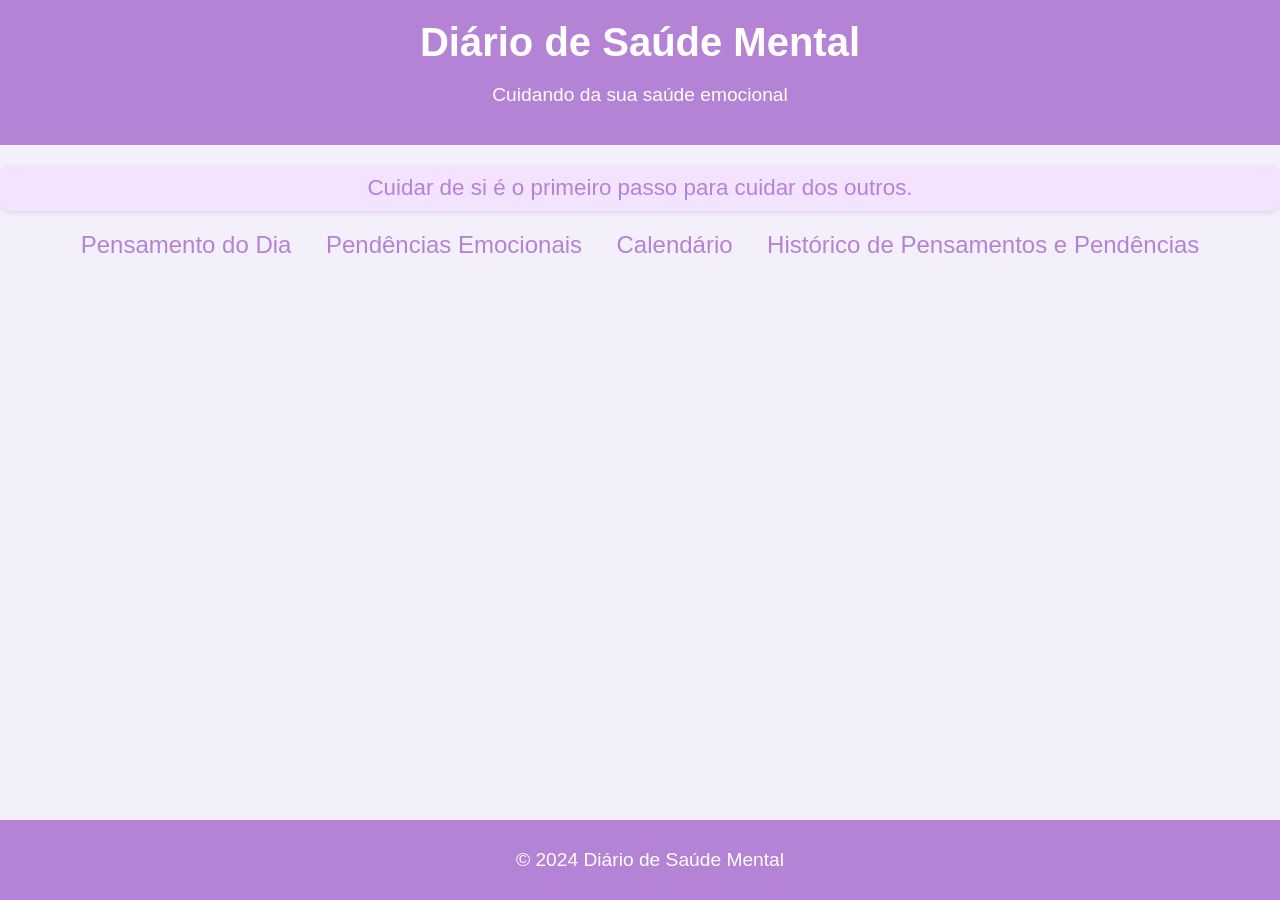
==== index.html @ 86008588 "Add files via upload" ====
<!DOCTYPE html>
<html lang="pt-br">
<head>
    <meta charset="UTF-8">
    <meta name="viewport" content="width=device-width, initial-scale=1.0">
    <title>Diário de Saúde Mental</title>
    <link rel="stylesheet" href="styles.css">
</head>
<body>
    <header>
        <h1>Diário de Saúde Mental</h1>
        <p>Cuidando da sua saúde emocional</p>
    </header>

    <!-- Menu Inicial -->
    <nav id="main-menu">
        <div id="motivational-message" class="motivational-message"></div>
        <ul>
            <li><a href="#" onclick="showSection('thought-of-the-day')">Pensamento do Dia</a></li>
            <li><a href="#" onclick="showSection('emotional-pendings')">Pendências Emocionais</a></li>
            <li><a href="#" onclick="showSection('calendar')">Calendário</a></li>
            <li><a href="#" onclick="showSection('history')">Histórico de Pensamentos e Pendências</a></li>
        </ul>
    </nav>

    <!-- Seção Pensamento do Dia -->
    <section id="thought-of-the-day" class="tab-section">
        <h2>Pensamento do Dia</h2>
        <textarea id="thought" placeholder="Escreva seu pensamento aqui..."></textarea>
        <button onclick="saveThought()">Salvar Pensamento</button>
        <br><br>
        <button onclick="showMenu()">Voltar ao Menu</button>
    </section>

    <!-- Seção Pendências Emocionais -->
    <section id="emotional-pendings" class="tab-section">
        <h2>Pendências Emocionais</h2>
        <textarea id="pendings" placeholder="Coloque aqui suas pendências emocionais..."></textarea>
        <button onclick="savePendings()">Salvar Pendências</button>
        <br><br>
        <button onclick="showMenu()">Voltar ao Menu</button>
    </section>

<!-- Seção Calendário -->
<section id="calendar" class="tab-section">
    <h2>Calendário</h2>
    <h3 id="calendar-title"></h3> <!-- Título do calendário -->
    <div id="calendar-container"></div>
    <button onclick="showMenu()">Voltar ao Menu</button>
</section>


    <!-- Seção Histórico -->
    <section id="history" class="tab-section">
        <h2>Histórico de Pensamentos e Pendências</h2>
        
        <h3>Pensamentos</h3>
        <ul id="thought-list"></ul>
        
        <h3>Pendências Emocionais</h3>
        <ul id="pendings-list"></ul>

        <button onclick="clearHistory()">Limpar Histórico</button>
        <br><br>
        <button onclick="showMenu()">Voltar ao Menu</button>
    </section>

    <footer>
        <p>&copy; 2024 Diário de Saúde Mental</p>
    </footer>

    <script src="script.js"></script>
</body>
</html>
---- styles.css ----
/* Layout básico e estilo */
body {
    font-family: 'Comic Sans MS', cursive, sans-serif; /* Fonte mais informal */
    margin: 0;
    padding: 0;
    background-color: #f4f0fb;
    color: #333;
}

header {
    background-color: #b583d6;
    color: white;
    padding: 20px;
    text-align: center;
}

h1 {
    margin: 0;
    font-size: 2.5rem;
}

p {
    font-size: 1.2rem;
}

nav {
    text-align: center;
    margin-top: 20px;
}

ul {
    list-style-type: none;
    padding: 0;
}

li {
    display: inline;
    margin: 0 15px;
}

a {
    text-decoration: none;
    color: #b583d6;
    font-size: 1.5rem;
}

a:hover {
    color: #945ab6;
}

/* Estilo da mensagem motivacional */
.motivational-message {
    font-size: 1.4rem;
    color: #b583d6;
    text-align: center;
    margin-bottom: 20px;
    padding: 10px;
    background-color: #f4e3ff;
    border-radius: 10px;
    box-shadow: 0 2px 5px rgba(0, 0, 0, 0.1);
}

/* Seções escondidas por padrão */
.tab-section {
    display: none;
    padding: 20px;
    text-align: center;
}

/* Títulos do histórico */
h3 {
    font-size: 1.6rem;
    margin-bottom: 10px;
    color: #b583d6;
}

textarea {
    width: 80%;
    height: 100px;
    padding: 10px;
    font-size: 1.2rem;
    border: 1px solid #ddd;
    border-radius: 5px;
    margin-bottom: 20px;
}

button {
    background-color: #b583d6;
    color: white;
    font-size: 1.2rem;
    padding: 10px 20px;
    border: none;
    border-radius: 5px;
    cursor: pointer;
}

button:hover {
    background-color: #945ab6;
}

/* Footer */
footer {
    text-align: center;
    padding: 10px;
    background-color: #b583d6;
    color: white;
    position: fixed;
    bottom: 0;
    width: 100%;
}

#calendar-container {
    display: grid;
    grid-template-columns: repeat(7, 1fr);
    gap: 10px;
    margin: 20px auto;
    padding: 20px;
    border: 1px solid #ddd;
    border-radius: 10px;
    background-color: #fff;
    width: 80%;
}

.day-header {
    font-weight: bold;
    text-align: center;
    color: #b583d6;
}

.calendar-day {
    padding: 10px;
    text-align: center;
    border: 1px solid #ddd;
    border-radius: 5px;
    background-color: #f9f9f9;
    cursor: pointer;
}

.calendar-day:hover {
    background-color: #e6e6e6;
}

.has-notes {
    background-color: #b583d6;
    color: white;
}
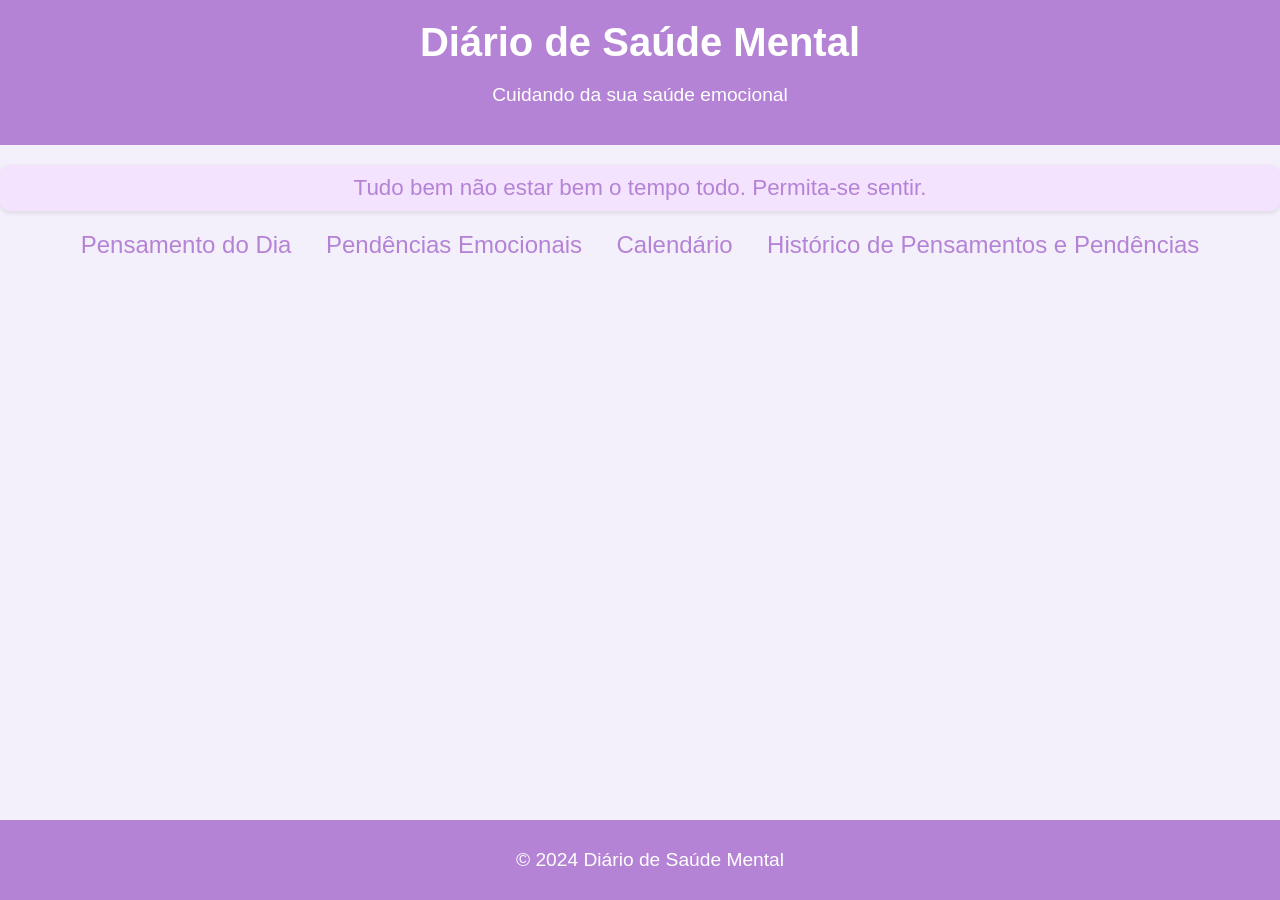
==== commit b426915e: "Update index.html" ====
--- a/index.html
+++ b/index.html
@@ -43,12 +43,11 @@
 
 <!-- Seção Calendário -->
 <section id="calendar" class="tab-section">
-    <h2>Calendário</h2>
-    <h3 id="calendar-title"></h3> <!-- Título do calendário -->
+    <h2 id="calendar-title"></h2> <!-- Título do calendário -->
     <div id="calendar-container"></div>
+    <div id="emotion-buttons-container"></div> <!-- Container para os botões de emoção -->
     <button onclick="showMenu()">Voltar ao Menu</button>
 </section>
-
 
     <!-- Seção Histórico -->
     <section id="history" class="tab-section">
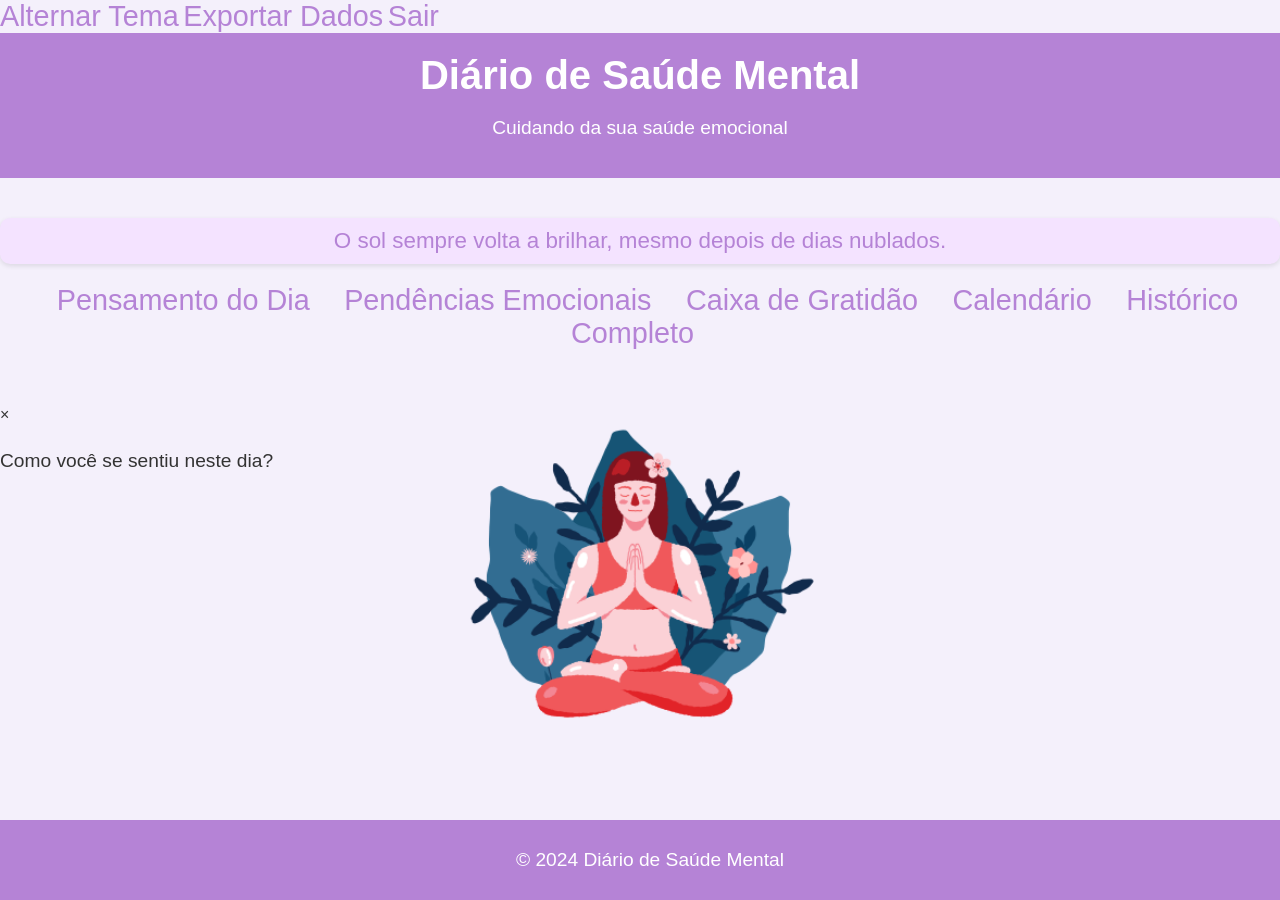
==== commit 4012e38a: "Update index.html" ====
--- a/index.html
+++ b/index.html
@@ -7,62 +7,114 @@
     <link rel="stylesheet" href="styles.css">
 </head>
 <body>
+    <div class="user-profile-container">
+        <div id="user-icon" class="user-icon" onclick="toggleDropdown()">
+            </div>
+        <div id="myDropdown" class="dropdown-content">
+            <a href="#" onclick="toggleTheme()" id="theme-toggle-button">Alternar Tema</a>
+            <a href="#" onclick="exportData()">Exportar Dados</a> 
+            <a href="#" onclick="logout()">Sair</a>
+        </div>
+    </div>
+
     <header>
         <h1>Diário de Saúde Mental</h1>
         <p>Cuidando da sua saúde emocional</p>
     </header>
 
-    <!-- Menu Inicial -->
     <nav id="main-menu">
         <div id="motivational-message" class="motivational-message"></div>
         <ul>
             <li><a href="#" onclick="showSection('thought-of-the-day')">Pensamento do Dia</a></li>
             <li><a href="#" onclick="showSection('emotional-pendings')">Pendências Emocionais</a></li>
+            <li><a href="#" onclick="showSection('gratitude-box')">Caixa de Gratidão</a></li>
             <li><a href="#" onclick="showSection('calendar')">Calendário</a></li>
-            <li><a href="#" onclick="showSection('history')">Histórico de Pensamentos e Pendências</a></li>
+            <li><a href="#" onclick="showSection('history')">Histórico Completo</a></li>
         </ul>
     </nav>
 
-    <!-- Seção Pensamento do Dia -->
     <section id="thought-of-the-day" class="tab-section">
         <h2>Pensamento do Dia</h2>
-        <textarea id="thought" placeholder="Escreva seu pensamento aqui..."></textarea>
+        <div class="textarea-container">
+            <textarea id="thought" placeholder="Escreva seu pensamento aqui..."></textarea>
+            <div id="thought-char-counter" class="char-counter">0 caracteres</div>
+        </div>
+        <div class="tag-container">
+            <input type="text" id="thought-tags" class="tag-input" placeholder="Adicione tags, separadas por vírgula (ex: trabalho, ansiedade)">
+        </div>
+        <div id="thought-feedback" class="feedback"></div>
         <button onclick="saveThought()">Salvar Pensamento</button>
         <br><br>
         <button onclick="showMenu()">Voltar ao Menu</button>
     </section>
 
-    <!-- Seção Pendências Emocionais -->
     <section id="emotional-pendings" class="tab-section">
         <h2>Pendências Emocionais</h2>
-        <textarea id="pendings" placeholder="Coloque aqui suas pendências emocionais..."></textarea>
+        <div class="textarea-container">
+            <textarea id="pendings" placeholder="Coloque aqui suas pendências emocionais..."></textarea>
+            <div id="pendings-char-counter" class="char-counter">0 caracteres</div>
+        </div>
+        <div class="tag-container">
+            <input type="text" id="pendings-tags" class="tag-input" placeholder="Adicione tags, separadas por vírgula (ex: família, decisão)">
+        </div>
+        <div id="pendings-feedback" class="feedback"></div>
         <button onclick="savePendings()">Salvar Pendências</button>
         <br><br>
         <button onclick="showMenu()">Voltar ao Menu</button>
     </section>
 
-<!-- Seção Calendário -->
-<section id="calendar" class="tab-section">
-    <h2 id="calendar-title"></h2> <!-- Título do calendário -->
-    <div id="calendar-container"></div>
-    <div id="emotion-buttons-container"></div> <!-- Container para os botões de emoção -->
-    <button onclick="showMenu()">Voltar ao Menu</button>
-</section>
-
-    <!-- Seção Histórico -->
-    <section id="history" class="tab-section">
-        <h2>Histórico de Pensamentos e Pendências</h2>
-        
-        <h3>Pensamentos</h3>
-        <ul id="thought-list"></ul>
-        
-        <h3>Pendências Emocionais</h3>
-        <ul id="pendings-list"></ul>
-
-        <button onclick="clearHistory()">Limpar Histórico</button>
+    <section id="gratitude-box" class="tab-section">
+        <h2>Caixa de Gratidão</h2>
+        <div class="textarea-container">
+            <textarea id="gratitude-text" placeholder="Pelo que você é grato(a) hoje?"></textarea>
+            <div id="gratitude-text-char-counter" class="char-counter">0 caracteres</div>
+        </div>
+        <div class="tag-container">
+            <input type="text" id="gratitude-tags" class="tag-input" placeholder="Adicione tags, separadas por vírgula (ex: amigos, natureza)">
+        </div>
+        <div id="gratitude-feedback" class="feedback"></div>
+        <button onclick="saveGratitude()">Salvar Gratidão</button>
         <br><br>
         <button onclick="showMenu()">Voltar ao Menu</button>
     </section>
+
+    <section id="calendar" class="tab-section">
+        <h2 id="calendar-title"></h2>
+        <div id="calendar-container"></div>
+        <br>
+        <button onclick="showMenu()">Voltar ao Menu</button>
+    </section>
+
+    <section id="history" class="tab-section">
+        <h2>Histórico de Registros</h2>
+        <div class="search-container">
+            <input type="text" id="history-search" onkeyup="filterHistory()" placeholder="Buscar nos registros...">
+        </div>
+        <div class="history-tabs">
+            <button class="tab-link" onclick="openHistoryTab(event, 'thoughts-tab')" id="defaultOpenTab">Pensamentos</button>
+            <button class="tab-link" onclick="openHistoryTab(event, 'pendings-tab')">Pendências Emocionais</button>
+            <button class="tab-link" onclick="openHistoryTab(event, 'gratitude-tab')">Gratidão</button>
+        </div>
+        <div id="thoughts-tab" class="tab-content"><ul id="thought-list"></ul></div>
+        <div id="pendings-tab" class="tab-content"><ul id="pendings-list"></ul></div>
+        <div id="gratitude-tab" class="tab-content"><ul id="gratitude-list"></ul></div>
+        <br>
+        <button class="danger" onclick="clearHistory()">Limpar TODO o Histórico</button>
+        <br><br>
+        <button onclick="showMenu()">Voltar ao Menu</button>
+    </section>
+
+    <div id="day-modal" class="modal">
+        <div class="modal-content">
+            <span class="close-button" onclick="closeModal()">&times;</span>
+            <h3 id="modal-date"></h3>
+            <div id="modal-scroll-container"><div id="modal-body"></div></div>
+            <div id="modal-emotion-selector">
+                <p>Como você se sentiu neste dia?</p>
+                <div id="modal-emotion-buttons"></div>
+            </div>
+        </div>
+    </div>
 
     <footer>
         <p>&copy; 2024 Diário de Saúde Mental</p>
--- a/styles.css
+++ b/styles.css
@@ -24,8 +24,23 @@
 }
 
 nav {
-    text-align: center;
-    margin-top: 20px;
+    position: relative; /* Permite o posicionamento absoluto do pseudo-elemento */
+    text-align: center; /* Centraliza o texto */
+    padding: 40px 0; /* Mantém o espaçamento dos botões */
+}
+
+nav::before {
+    content: ''; /* Necessário para criar um pseudo-elemento */
+    background-image: url('img/img1.png'); /* Caminho da imagem */
+    background-size: contain; /* Ajusta o tamanho da imagem */
+    background-repeat: no-repeat; /* Evita que a imagem se repita */
+    background-position: center; /* Centraliza a imagem */
+    position: absolute; /* Posiciona a imagem em relação ao nav */
+    top: 245px; /* Ajuste a posição vertical da imagem */
+    left: 0; /* Alinha à esquerda */
+    right: 0; /* Alinha à direita */
+    height: 300px; /* Define a altura da imagem; ajuste conforme necessário */
+    z-index: -1; /* Coloca a imagem atrás dos botões */
 }
 
 ul {
@@ -40,13 +55,14 @@
 
 a {
     text-decoration: none;
-    color: #b583d6;
-    font-size: 1.5rem;
+    color: #b583d6; /* Ou outra cor que você preferir */
+    font-size: 1.8rem;
 }
 
 a:hover {
     color: #945ab6;
 }
+
 
 /* Estilo da mensagem motivacional */
 .motivational-message {
@@ -75,13 +91,13 @@
 }
 
 textarea {
-    width: 80%;
-    height: 100px;
+    width: 90%; /* Aumenta a largura da caixa de texto */
+    height: 40vh; /* Mantém a altura proporcionalmente à altura da tela */
     padding: 10px;
     font-size: 1.2rem;
     border: 1px solid #ddd;
     border-radius: 5px;
-    margin-bottom: 20px;
+    margin-bottom: 30px; /* Aumenta o espaçamento entre a caixa de texto e os botões */
 }
 
 button {
@@ -92,6 +108,7 @@
     border: none;
     border-radius: 5px;
     cursor: pointer;
+    margin-bottom: 20px; /* Adiciona um espaçamento maior entre os botões */
 }
 
 button:hover {
